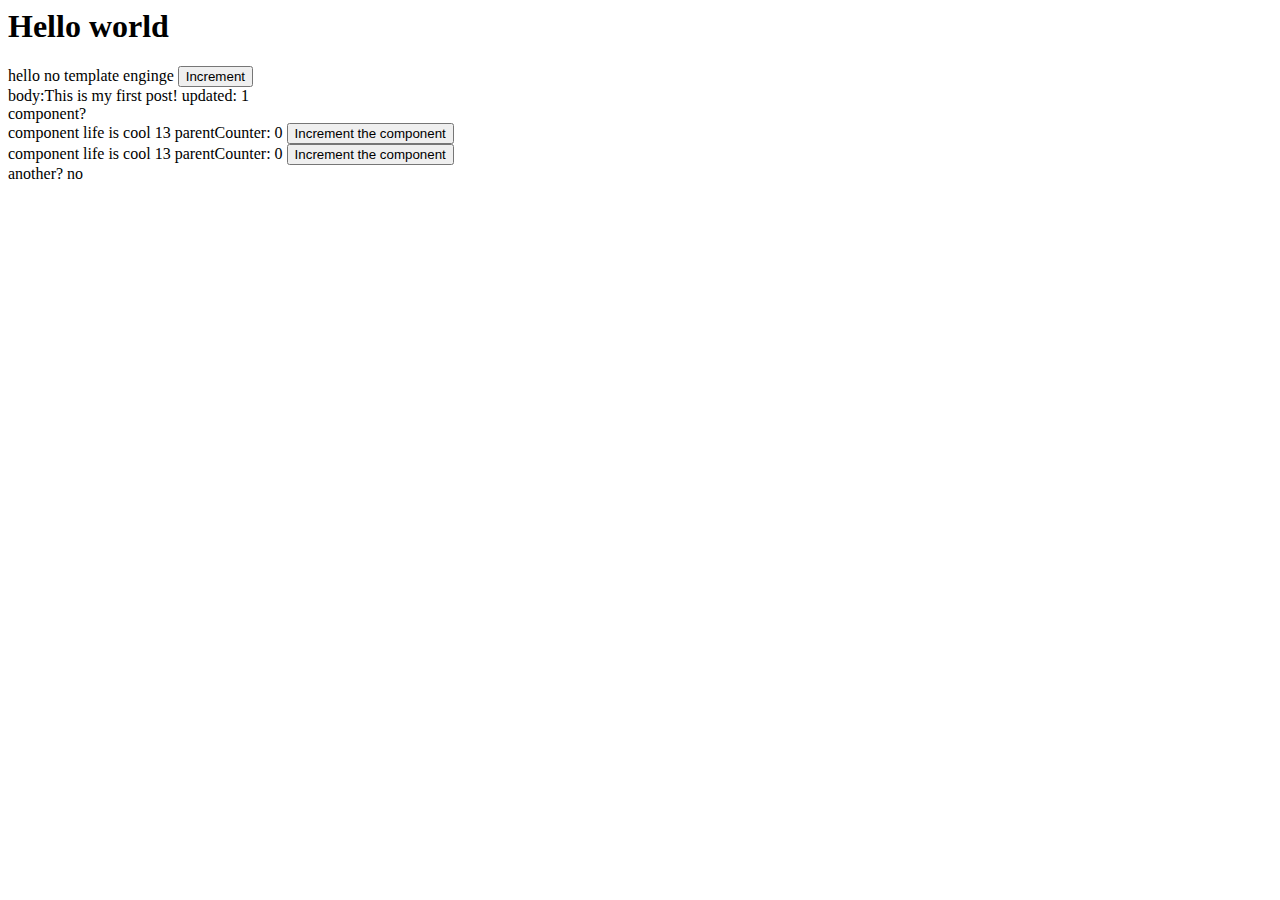
==== index.html @ 04903da6 "initial commit, proof of concept" ====
<html>

<script type="text/javascript" src="morphdom.js"></script>
<script type="text/javascript" src="handlebars-v4.0.11.js"></script>
<script type="text/javascript" src="jquery-3.3.1.min.js"></script>
<body>

    <h1>Hello world</h1>

    <div id="app">
        this will be the app
    </div>



    <script type="text/javascript">
        /* currently unsanswered questions

            how to pass data down to components as the template enging does not know about the JS structure of you app
            data structure and dom structure have to be handled by the same framework, as they are coupled.
            Decoupling them does not work (only if they do NOT share any state at all)
        */
        var renderApp = function(ctx) {
            
            return `
            <div>
                hello no template enginge
                <button data-on-click="myFn(1, event)">Increment</button>
                <div>body:` + ctx.body + ` updated: ` + ctx.counter + `</div>
                component?

                <div><comp 

                ` + ((ctx.counter % 2 == 0) ? `Yes` : ` no`) + `>inside</comp></div>
                <div><comp>inside</comp></div>
                another?

                ` + ((ctx.counter % 2 == 0) ? `Yes` : ` no`) + `

                ` + ((ctx.counter % 2 == 0) ? `<div><comp>inside</comp></div>` : ``) + `
            </div>
            `;  

        }

        var renderComponent = function(ctx, props) {
            with(ctx) {
                return `
                <div>
                    component life is cool
                    ` + props.count + `
                    parentCounter: ` + props.parentCounter + `
                    <button data-on-click="increment()">Increment the component</button>
                </div>
                `;  
            }

        }


        var myComponent = function(el) {
            var state = {};
            var props = {count: 0, parentCounter: 0};
            var self = this;
            render();
            init();

            var functions = {

                increment: function() {
                    props.count++;
                    render();
                }
            }
            setInterval(function() {
                props.count++;
                render();
            }, 50);

            function render() {
                var html = renderComponent(state, props);
                morphdom(el, "<div>" + html + "</div>", morphdomCallbacks);
            }

            function init() {
                
                console.log('this', this)
                $(el).on('click', '[data-on-click]', function(event) {
                    console.log('event', event);
                    var fn = $(this).data('on-click');
                    console.log('attribute', fn);
                    
                    
                    _eval.call(self, fn);
                });
            }
            function _eval(functionName) {
                console.log('called _eval with', this);
                //functions.increment(a)
                eval('functions.' + functionName);
                var ret = eval('this');
                console.log('ret', ret);
            }

            function update(newState) {
                state = newState;
                state.parentCounter++;
                console.log('component got the new context', newState);
                render();   

            }

            return {
                update: update
            }
        }

        var componentCounter = 0;
        var compInstances = {};
        var morphdomCallbacks = {
            childrenOnly: true,
            onNodeAdded: function(node) {
                //console.log('add node', node);
                //console.log(node.tagName)
                if (node.tagName == "COMP") {
                    var key = 'component' + componentCounter;
                    node.componentId = key;
                    compInstances[key] = new myComponent(node); 
                    console.log('will add a component ' + key);
                    componentCounter++;
                    
                }
            },

onBeforeNodeAdded: function(node) {
        console.log('want to add note', node);
        //console.trace();
        return node;
    },
 getNodeKey: function(node) {
    var id = node.id;
    if (id) console.log('id', id);
        return id;
    },
            onBeforeElChildrenUpdated: function(fromEl, toEl) {
                console.log('update  children from' + fromEl.tagName + ' to ' + toEl.tagName);
                return true;
            },

            onElUpdated: function(el) {
                console.log('onElUpdated', el);
            },

            onBeforeElUpdated: function(fromEl, toEl) {
                if (fromEl.tagName == 'COMP') {
                    console.warn('you should update', fromEl);
                    var key = fromEl.componentId;
console.log('key', key)
                    compInstances[key].update(context);
                    return false;// todo actually update this node
                }
                console.log('update EL from' + fromEl.tagName + ' to ' + toEl.tagName);
                return true;
            },

            onBeforeNodeDiscarded: function(node) {
                return true;
            },

        };

        var $app = document.getElementById('app');

        var functions = {
            myFn: function(nr, event) {
                console.log('nr' + nr);
                console.log('event', event);
                event.stopPropagation();
                render();
            }

        };

        $($app).on('click', '[data-on-click]', function(event) {
            console.log('event', event);
            var fn = $(this).data('on-click');
            console.log('attribute', fn);
            try {
                eval('functions.' + fn);
            } catch(e) {
                console.log('error', e)
            }
        });

        var counter = 0;
        var context = {title: "My New Post", body: "This is my first post!", counter: counter};

        function render() {
            context.counter++;
            var html = renderApp(context);

            morphdom($app, "<div>" + html + "</div>", morphdomCallbacks);

        }
        render();
      
    </script>


</body>
</html>
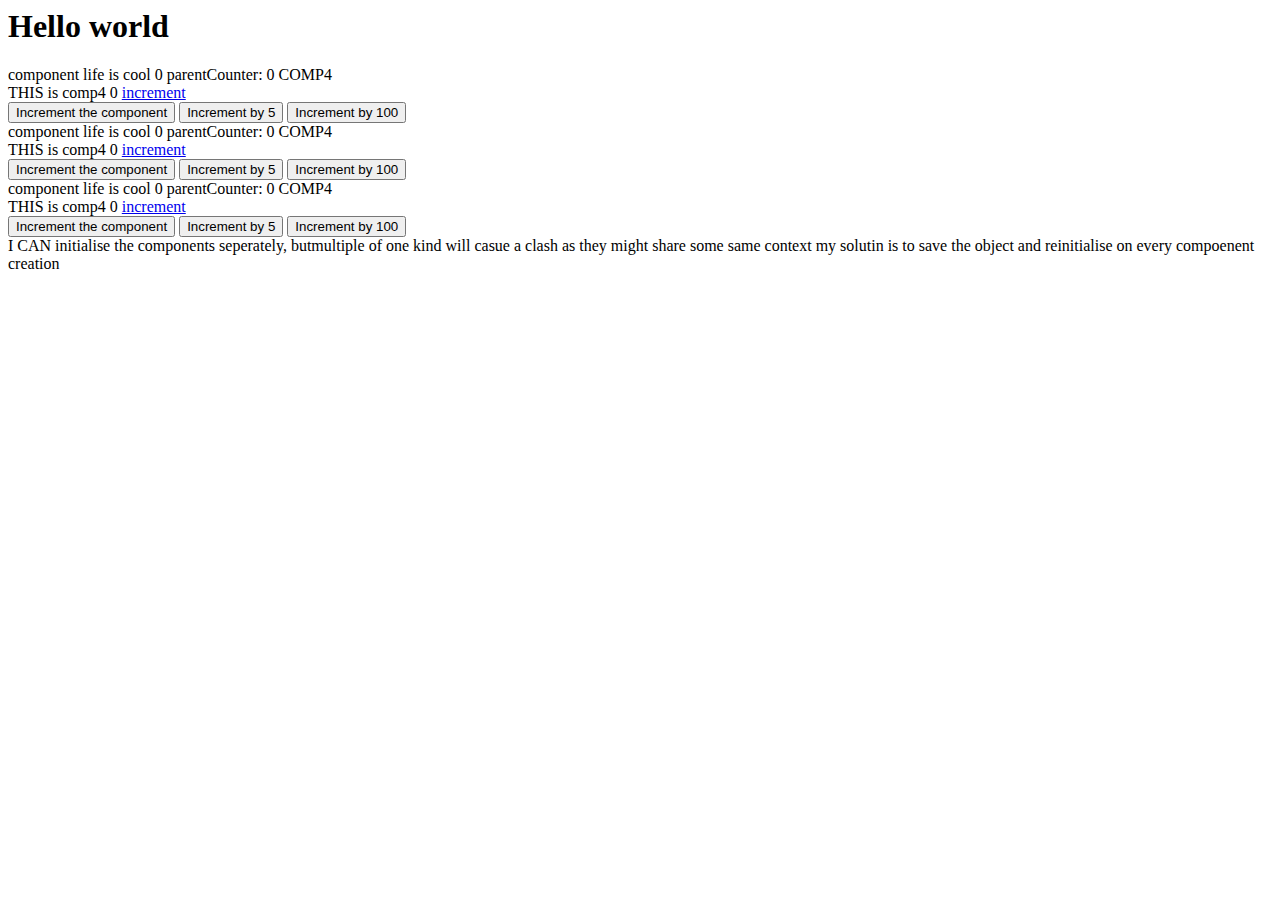
==== commit 8023bcf1: "proper dispatching, nested components, missing: passing state between components" ====
--- a/index.html
+++ b/index.html
@@ -2,6 +2,7 @@
 
 <script type="text/javascript" src="morphdom.js"></script>
 <script type="text/javascript" src="handlebars-v4.0.11.js"></script>
+<script type="text/javascript" src="lodash.min.js"></script>
 <script type="text/javascript" src="jquery-3.3.1.min.js"></script>
 <body>
 
@@ -11,7 +12,8 @@
         this will be the app
     </div>
 
-
+I CAN initialise the components seperately, butmultiple of one kind will casue a clash as they might share some same context
+my solutin is to save the object and reinitialise on every compoenent creation
 
     <script type="text/javascript">
         /* currently unsanswered questions
@@ -20,24 +22,200 @@
             data structure and dom structure have to be handled by the same framework, as they are coupled.
             Decoupling them does not work (only if they do NOT share any state at all)
         */
+
+        var COMPONENT_OBJ = {};
+        function registerComponents(tag, obj) {
+            COMPONENT_OBJ[tag.toUpperCase()] = obj;
+        }
+
+        var Component = function(tagName, comp) {
+            console.log('register a new component on', tagName);
+            var state = {
+                count: 0,
+                parentCounter: 0
+            };
+            var _el;
+
+            this.dispatch = function(action) {
+                console.log("YEAASASD dispatch", this);
+
+                state.count += action;
+                console.log(this);
+                render();
+            }  
+
+            this.getState = function() {
+                return state;
+            };
+
+            this.methods = {};
+
+            for (var fn in comp.methods) {
+                // todo ceck type is fn
+                this.methods[fn] = comp.methods[fn](this.dispatch, this.getState);
+            }
+          
+            var self = this;
+   
+            init = function() {
+                if (comp.init) {
+                    console.log('init this is', self);
+                    comp.init(self.dispatch, self.getState);
+                }
+            }
+
+            function render() {
+                //var html = renderComponent(state, props);
+                console.log('el', _el);
+
+                morphdom(_el, "<div>" + comp.render(state) + "</div>", morphdomCallbacks);
+            }
+
+            
+
+            function update(newState) {
+                state = newState;
+                state.parentCounter++;
+                console.log('component got the new context', newState);
+                render(); 
+            }
+
+            this._eval = function(functionName) {
+                console.log('called _eval with', this);
+                console.log('event', event);
+
+                var nameOnly = functionName.substring(0, functionName.indexOf('('));
+                console.log('nameOnly', nameOnly);
+
+                if (typeof this.methods[nameOnly] == 'function') {
+                    var str = 'this.methods.' + functionName;
+                    console.log('eva ',str)
+       
+                    eval( str );     
+                }
+               
+
+            }
+
+            function bindEvents() {
+                console.log('bind ev')
+                 $(_el).on('click', '[data-on-click]', function(event) {
+                    console.log('event', event);
+                    var fn = $(this).data('on-click');
+                    console.log('attribute', fn);
+                    try {
+                        self._eval.call(self, fn);
+                       //_eval(fn)
+                    } catch(e) {
+                        console.log('error', e)
+                    }
+                })
+            }
+
+            return function(el) {
+                _el = el;
+                console.log('this', this)
+                console.log('initialise instance on ', _el);
+
+                init();
+
+                render();
+                bindEvents();
+
+                return {
+                    update: update
+                }
+            }
+        };
+
+
+        var comp3Obj = {
+            render: function(props) { 
+                return `
+                <div>
+                    component life is cool
+                    ` + props.count + `
+                    parentCounter: ` + props.parentCounter + `
+                    ` + ((props.count % 2 == 0) ? `COMP4<comp4></comp4>` : `not even`) + `
+                    <button data-on-click="increment(1)">Increment the component</button>
+                    <button data-on-click="increment(5)">Increment by 5</button>
+                    <button data-on-click="increment2()">Increment by 100</button>
+                </div>
+            `},
+            init: function(dispatch, getState) {
+                console.log('init is called on compo 23');
+            },
+            methods: {
+                increment: function(dispatch, getState) {
+                    return function(nr) {
+                        dispatch(nr);
+                    }
+                    
+                },
+
+                increment2: function(dispatch, getState) {
+                    return function() {
+                        dispatch(100);
+                    }
+                    
+                }
+            }
+        };
+
+        registerComponents('comp3', comp3Obj);
+        registerComponents('comp2', comp3Obj);
+
+        var comp4Obj = {
+            render: function(props) { 
+                return `
+                <div>
+                    THIS is comp4
+                    ` + props.count + `
+                    <a href='#' data-on-click="low_level()">increment</a>
+                </div>
+            `},
+            init: function(dispatch, getState) {
+                console.log('init is called on compo 4');
+            },
+            methods: {
+                low_level: function(dispatch, getState) {
+
+                    return function(event) {
+                        dispatch(5);
+                        console.log('state', getState());
+                        console.log('event', event);
+                        console.log(this);
+                        console.log(render);
+                    }
+                    
+                }
+            }
+
+        };
+        registerComponents('comp4', comp4Obj);
+
+
         var renderApp = function(ctx) {
-            
+            return `
+            <div><comp2></comp2></div>
+            <div><comp2></comp2></div>
+            <div><comp3></comp3></div>`;
+
             return `
             <div>
                 hello no template enginge
                 <button data-on-click="myFn(1, event)">Increment</button>
                 <div>body:` + ctx.body + ` updated: ` + ctx.counter + `</div>
                 component?
-
-                <div><comp 
-
-                ` + ((ctx.counter % 2 == 0) ? `Yes` : ` no`) + `>inside</comp></div>
-                <div><comp>inside</comp></div>
+<hr>
+                
+                <hr>
+                <div><comp2>inside</comp2></div>
                 another?
 
                 ` + ((ctx.counter % 2 == 0) ? `Yes` : ` no`) + `
 
-                ` + ((ctx.counter % 2 == 0) ? `<div><comp>inside</comp></div>` : ``) + `
+                ` + ((ctx.counter % 2 == 0) ? `<div><div>inside</div></div>` : ``) + `
             </div>
             `;  
 
@@ -54,94 +232,42 @@
                 </div>
                 `;  
             }
-
         }
 
 
-        var myComponent = function(el) {
-            var state = {};
-            var props = {count: 0, parentCounter: 0};
-            var self = this;
-            render();
-            init();
-
-            var functions = {
-
-                increment: function() {
-                    props.count++;
-                    render();
-                }
-            }
-            setInterval(function() {
-                props.count++;
-                render();
-            }, 50);
-
-            function render() {
-                var html = renderComponent(state, props);
-                morphdom(el, "<div>" + html + "</div>", morphdomCallbacks);
-            }
-
-            function init() {
-                
-                console.log('this', this)
-                $(el).on('click', '[data-on-click]', function(event) {
-                    console.log('event', event);
-                    var fn = $(this).data('on-click');
-                    console.log('attribute', fn);
-                    
-                    
-                    _eval.call(self, fn);
-                });
-            }
-            function _eval(functionName) {
-                console.log('called _eval with', this);
-                //functions.increment(a)
-                eval('functions.' + functionName);
-                var ret = eval('this');
-                console.log('ret', ret);
-            }
-
-            function update(newState) {
-                state = newState;
-                state.parentCounter++;
-                console.log('component got the new context', newState);
-                render();   
-
-            }
-
-            return {
-                update: update
-            }
-        }
+
 
         var componentCounter = 0;
         var compInstances = {};
+        
+       // var COMPONENT_OBJ = {COMP2: comp3Obj, COMP3: comp3Obj, COMP4: comp4Obj};
+
         var morphdomCallbacks = {
             childrenOnly: true,
             onNodeAdded: function(node) {
-                //console.log('add node', node);
-                //console.log(node.tagName)
-                if (node.tagName == "COMP") {
-                    var key = 'component' + componentCounter;
+                console.log('add node', node);
+                console.log(node.tagName)
+                if (COMPONENT_OBJ[node.tagName] != null) {
+                    var key = node.tagName + componentCounter;
                     node.componentId = key;
-                    compInstances[key] = new myComponent(node); 
+                    var comp = new Component(node.tagName, COMPONENT_OBJ[node.tagName]);
+                    compInstances[key] = new comp(node);
+                    //new COMPONENT_CONSTR[node.tagName](node); 
                     console.log('will add a component ' + key);
                     componentCounter++;
-                    
-                }
-            },
-
-onBeforeNodeAdded: function(node) {
-        console.log('want to add note', node);
-        //console.trace();
-        return node;
-    },
- getNodeKey: function(node) {
-    var id = node.id;
-    if (id) console.log('id', id);
-        return id;
-    },
+                } 
+            },
+
+            onBeforeNodeAdded: function(node) {
+                console.log('want to add note', node);
+                //console.trace();
+                return node;
+            },
+            getNodeKey: function(node) {
+                var id = node.id;
+                if (id) console.log('id', id);
+                return id;
+            },
             onBeforeElChildrenUpdated: function(fromEl, toEl) {
                 console.log('update  children from' + fromEl.tagName + ' to ' + toEl.tagName);
                 return true;
@@ -155,7 +281,7 @@
                 if (fromEl.tagName == 'COMP') {
                     console.warn('you should update', fromEl);
                     var key = fromEl.componentId;
-console.log('key', key)
+                    console.log('key', key)
                     compInstances[key].update(context);
                     return false;// todo actually update this node
                 }
@@ -181,17 +307,6 @@
 
         };
 
-        $($app).on('click', '[data-on-click]', function(event) {
-            console.log('event', event);
-            var fn = $(this).data('on-click');
-            console.log('attribute', fn);
-            try {
-                eval('functions.' + fn);
-            } catch(e) {
-                console.log('error', e)
-            }
-        });
-
         var counter = 0;
         var context = {title: "My New Post", body: "This is my first post!", counter: counter};
 
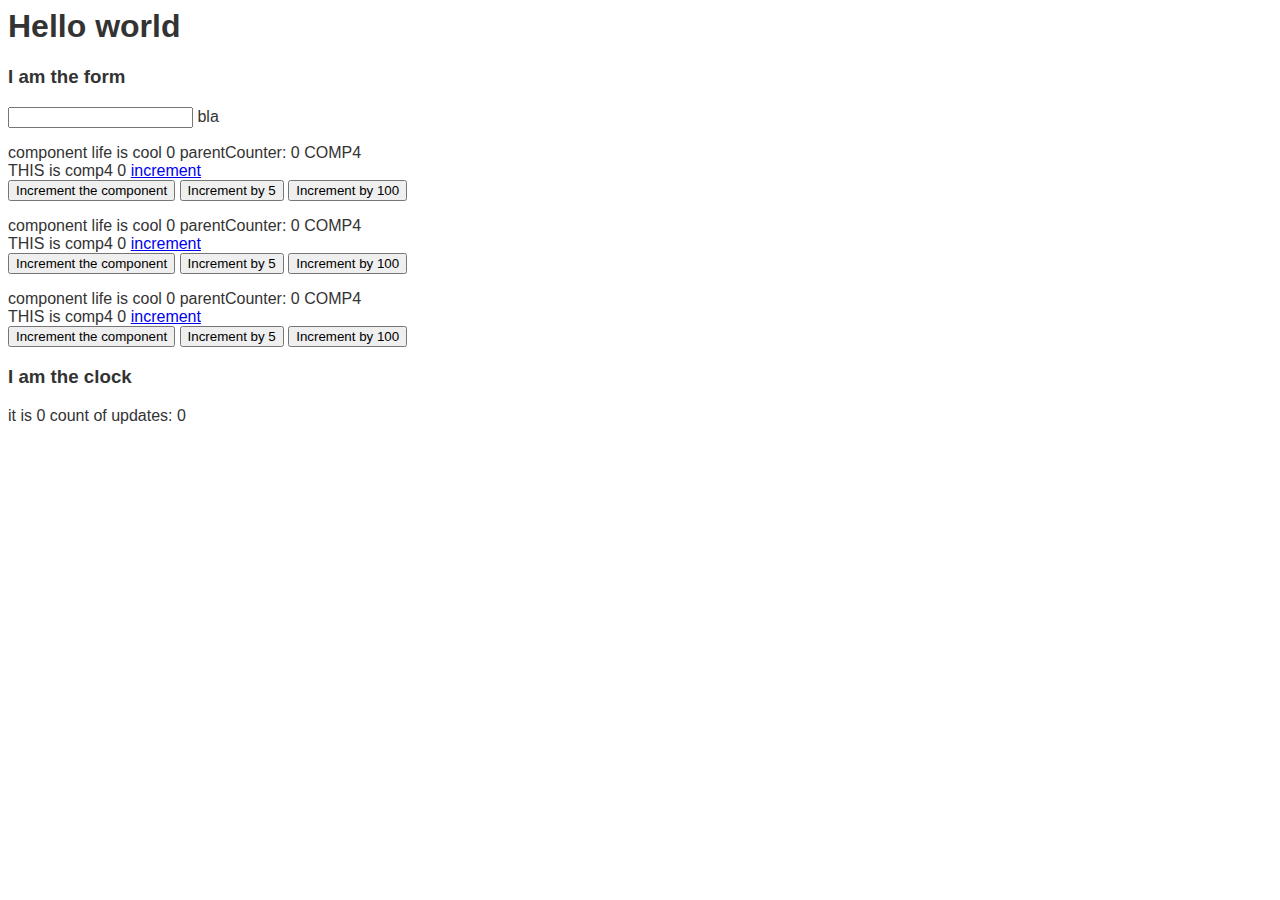
==== commit 7aa59e87: "split lib and app code, properly dispatch with actions in reducers, potential show candidate" ====
--- a/index.html
+++ b/index.html
@@ -4,6 +4,11 @@
 <script type="text/javascript" src="handlebars-v4.0.11.js"></script>
 <script type="text/javascript" src="lodash.min.js"></script>
 <script type="text/javascript" src="jquery-3.3.1.min.js"></script>
+<script type="text/javascript" src="lib.js"></script>
+<link rel="stylesheet" type="text/css" href="style.css">
+<style>
+
+</style>
 <body>
 
     <h1>Hello world</h1>
@@ -11,9 +16,6 @@
     <div id="app">
         this will be the app
     </div>
-
-I CAN initialise the components seperately, butmultiple of one kind will casue a clash as they might share some same context
-my solutin is to save the object and reinitialise on every compoenent creation
 
     <script type="text/javascript">
         /* currently unsanswered questions
@@ -23,149 +25,53 @@
             Decoupling them does not work (only if they do NOT share any state at all)
         */
 
-        var COMPONENT_OBJ = {};
-        function registerComponents(tag, obj) {
-            COMPONENT_OBJ[tag.toUpperCase()] = obj;
-        }
 
-        var Component = function(tagName, comp) {
-            console.log('register a new component on', tagName);
-            var state = {
+        registerComponents('comp3', {
+            state: {
                 count: 0,
                 parentCounter: 0
-            };
-            var _el;
-
-            this.dispatch = function(action) {
-                console.log("YEAASASD dispatch", this);
-
-                state.count += action;
-                console.log(this);
-                render();
-            }  
-
-            this.getState = function() {
-                return state;
-            };
-
-            this.methods = {};
-
-            for (var fn in comp.methods) {
-                // todo ceck type is fn
-                this.methods[fn] = comp.methods[fn](this.dispatch, this.getState);
-            }
-          
-            var self = this;
-   
-            init = function() {
-                if (comp.init) {
-                    console.log('init this is', self);
-                    comp.init(self.dispatch, self.getState);
-                }
-            }
-
-            function render() {
-                //var html = renderComponent(state, props);
-                console.log('el', _el);
-
-                morphdom(_el, "<div>" + comp.render(state) + "</div>", morphdomCallbacks);
-            }
-
-            
-
-            function update(newState) {
-                state = newState;
-                state.parentCounter++;
-                console.log('component got the new context', newState);
-                render(); 
-            }
-
-            this._eval = function(functionName) {
-                console.log('called _eval with', this);
-                console.log('event', event);
-
-                var nameOnly = functionName.substring(0, functionName.indexOf('('));
-                console.log('nameOnly', nameOnly);
-
-                if (typeof this.methods[nameOnly] == 'function') {
-                    var str = 'this.methods.' + functionName;
-                    console.log('eva ',str)
-       
-                    eval( str );     
-                }
-               
-
-            }
-
-            function bindEvents() {
-                console.log('bind ev')
-                 $(_el).on('click', '[data-on-click]', function(event) {
-                    console.log('event', event);
-                    var fn = $(this).data('on-click');
-                    console.log('attribute', fn);
-                    try {
-                        self._eval.call(self, fn);
-                       //_eval(fn)
-                    } catch(e) {
-                        console.log('error', e)
-                    }
-                })
-            }
-
-            return function(el) {
-                _el = el;
-                console.log('this', this)
-                console.log('initialise instance on ', _el);
-
-                init();
-
-                render();
-                bindEvents();
-
-                return {
-                    update: update
-                }
-            }
-        };
-
-
-        var comp3Obj = {
+            },
             render: function(props) { 
                 return `
-                <div>
+                <p>
                     component life is cool
                     ` + props.count + `
                     parentCounter: ` + props.parentCounter + `
                     ` + ((props.count % 2 == 0) ? `COMP4<comp4></comp4>` : `not even`) + `
                     <button data-on-click="increment(1)">Increment the component</button>
                     <button data-on-click="increment(5)">Increment by 5</button>
-                    <button data-on-click="increment2()">Increment by 100</button>
-                </div>
+                    <button data-on-click="incrementBy100()">Increment by 100</button>
+                </p>
             `},
             init: function(dispatch, getState) {
-                console.log('init is called on compo 23');
+                // console.log('init is called on compo 23');
             },
             methods: {
                 increment: function(dispatch, getState) {
                     return function(nr) {
-                        dispatch(nr);
+                        dispatch({type: "INCREMENT", payload: {val: nr}});
                     }
-                    
                 },
 
-                increment2: function(dispatch, getState) {
+                incrementBy100: function(dispatch, getState) {
                     return function() {
-                        dispatch(100);
+                        dispatch({type: "INCREMENT", payload: {val: 100}});
                     }
-                    
                 }
+            },
+            reducer: function(state, action) {
+                state.count += action.payload.val;
+                return state;
             }
-        };
+        });
 
-        registerComponents('comp3', comp3Obj);
-        registerComponents('comp2', comp3Obj);
+        
 
-        var comp4Obj = {
+        registerComponents('comp4', {
+             state: {
+                count: 0,
+                parentCounter: 0
+            },
             render: function(props) { 
                 return `
                 <div>
@@ -175,51 +81,75 @@
                 </div>
             `},
             init: function(dispatch, getState) {
-                console.log('init is called on compo 4');
+                // console.log('init is called on compo 4');
             },
             methods: {
                 low_level: function(dispatch, getState) {
-
                     return function(event) {
-                        dispatch(5);
-                        console.log('state', getState());
-                        console.log('event', event);
-                        console.log(this);
-                        console.log(render);
+                        dispatch();
                     }
                     
                 }
+            }, reducer: function(state, action) {
+                state.count++;
+                return state;
             }
-
-        };
-        registerComponents('comp4', comp4Obj);
+        });
 
 
-        var renderApp = function(ctx) {
-            return `
-            <div><comp2></comp2></div>
-            <div><comp2></comp2></div>
-            <div><comp3></comp3></div>`;
+        registerComponents('clock', {
+            state: { time: 0, count: 0 },
+            render: function(props) {
+                return `
+                    <p>
+                        <h3>I am the clock</h3>
+                        it is ` + props.time + ` count of updates: ` + props.count + `
+                    </p>
+                `
+            },
+            init: function(dispatch, getState) {
+                setInterval(function() {
+                    dispatch();
+                }, 1000)
+            },
+            reducer: function(state, action) {
+                state.time = new Date().toLocaleTimeString();
+                state.count++;
+                return state;
+            }
+        });
 
-            return `
-            <div>
-                hello no template enginge
-                <button data-on-click="myFn(1, event)">Increment</button>
-                <div>body:` + ctx.body + ` updated: ` + ctx.counter + `</div>
-                component?
-<hr>
-                
-                <hr>
-                <div><comp2>inside</comp2></div>
-                another?
 
-                ` + ((ctx.counter % 2 == 0) ? `Yes` : ` no`) + `
-
-                ` + ((ctx.counter % 2 == 0) ? `<div><div>inside</div></div>` : ``) + `
-            </div>
-            `;  
-
-        }
+        registerComponents('myForm', {
+            state: { input: 'bla' },
+            render: function(props) {
+                return `
+                    <p>
+                        <h3>I am the form</h3>
+                        <input data-on-change="updateEl(event)"
+                        data-on-keyup="updateEl(event)">
+                        ` + props.input + `
+                    </p>
+                `
+            },
+            methods: {
+                updateEl: function(dispatch, getState) {
+                    return function(event) {
+                        var val = event.target.value;
+                        dispatch({type: 'UPDATE', payload: val});
+                        console.log('method called', event.target.value);
+                    }
+                }
+            },
+            init: function(dispatch, getState) {
+               
+            },
+            reducer: function(state, action) {
+                console.log('got action', action)
+                state.input = action.payload;
+                return state;
+            }
+        });
 
         var renderComponent = function(ctx, props) {
             with(ctx) {
@@ -234,90 +164,21 @@
             }
         }
 
+        var $app = document.getElementById('app');
+
+        var myApp = new Component({
+            render: function() {
+                return `
+                    <div><myForm></myForm></div>
+                    <div><comp3></comp3></div>
+                    <div><comp3></comp3></div>
+                    <div><comp3></comp3></div>
+                    <div><clock></clock></div>`;
+            }
+
+        })($app);
 
 
-
-        var componentCounter = 0;
-        var compInstances = {};
-        
-       // var COMPONENT_OBJ = {COMP2: comp3Obj, COMP3: comp3Obj, COMP4: comp4Obj};
-
-        var morphdomCallbacks = {
-            childrenOnly: true,
-            onNodeAdded: function(node) {
-                console.log('add node', node);
-                console.log(node.tagName)
-                if (COMPONENT_OBJ[node.tagName] != null) {
-                    var key = node.tagName + componentCounter;
-                    node.componentId = key;
-                    var comp = new Component(node.tagName, COMPONENT_OBJ[node.tagName]);
-                    compInstances[key] = new comp(node);
-                    //new COMPONENT_CONSTR[node.tagName](node); 
-                    console.log('will add a component ' + key);
-                    componentCounter++;
-                } 
-            },
-
-            onBeforeNodeAdded: function(node) {
-                console.log('want to add note', node);
-                //console.trace();
-                return node;
-            },
-            getNodeKey: function(node) {
-                var id = node.id;
-                if (id) console.log('id', id);
-                return id;
-            },
-            onBeforeElChildrenUpdated: function(fromEl, toEl) {
-                console.log('update  children from' + fromEl.tagName + ' to ' + toEl.tagName);
-                return true;
-            },
-
-            onElUpdated: function(el) {
-                console.log('onElUpdated', el);
-            },
-
-            onBeforeElUpdated: function(fromEl, toEl) {
-                if (fromEl.tagName == 'COMP') {
-                    console.warn('you should update', fromEl);
-                    var key = fromEl.componentId;
-                    console.log('key', key)
-                    compInstances[key].update(context);
-                    return false;// todo actually update this node
-                }
-                console.log('update EL from' + fromEl.tagName + ' to ' + toEl.tagName);
-                return true;
-            },
-
-            onBeforeNodeDiscarded: function(node) {
-                return true;
-            },
-
-        };
-
-        var $app = document.getElementById('app');
-
-        var functions = {
-            myFn: function(nr, event) {
-                console.log('nr' + nr);
-                console.log('event', event);
-                event.stopPropagation();
-                render();
-            }
-
-        };
-
-        var counter = 0;
-        var context = {title: "My New Post", body: "This is my first post!", counter: counter};
-
-        function render() {
-            context.counter++;
-            var html = renderApp(context);
-
-            morphdom($app, "<div>" + html + "</div>", morphdomCallbacks);
-
-        }
-        render();
       
     </script>
 
--- a/style.css
+++ b/style.css
@@ -0,0 +1,5 @@
+body {
+    color: #333;
+    font-family: sans-serif;
+    font-weight: 300;
+}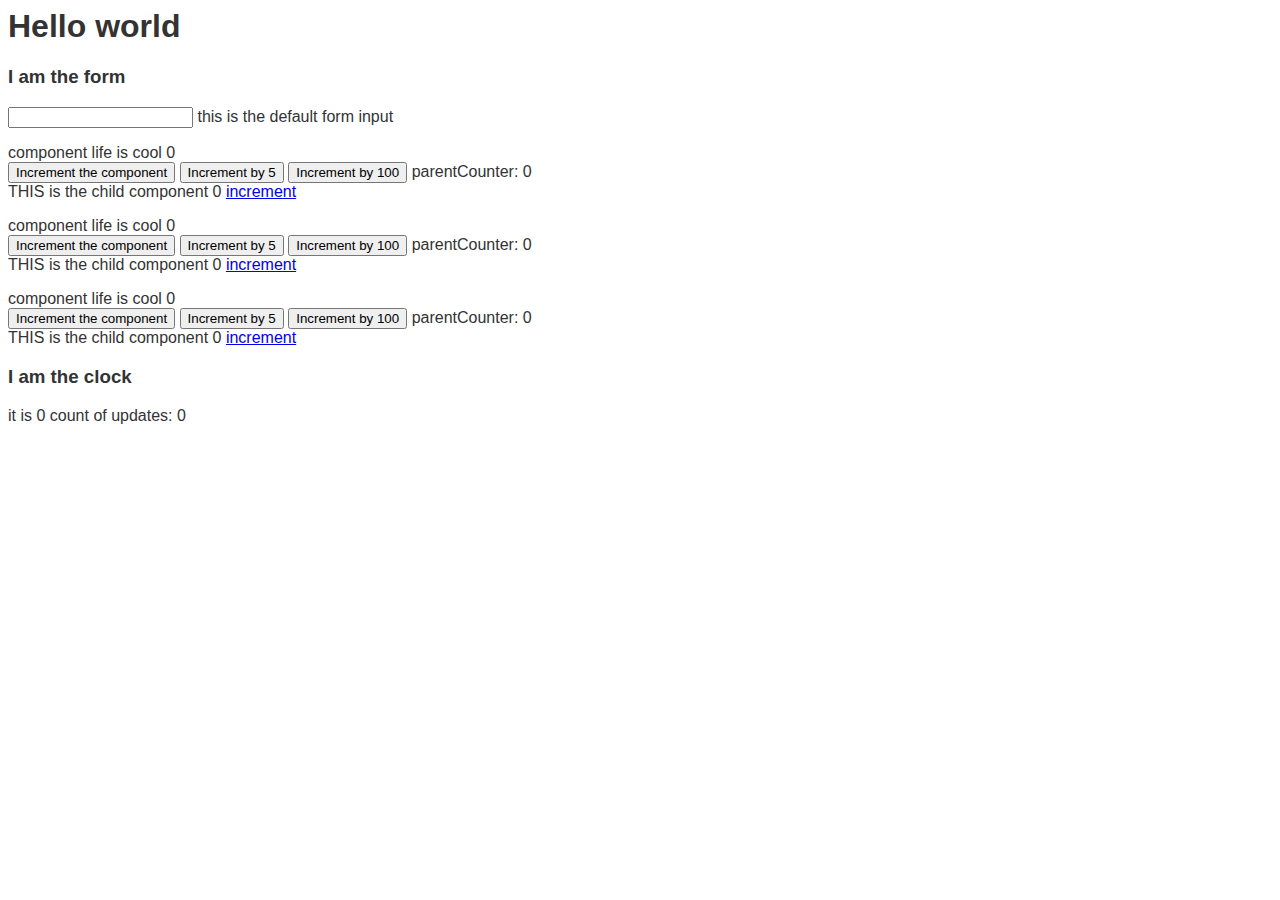
==== commit a73e1d99: "move strucutre of index" ====
--- a/index.html
+++ b/index.html
@@ -26,7 +26,7 @@
         */
 
 
-        registerComponents('comp3', {
+        registerComponents('parentComponent', {
             state: {
                 count: 0,
                 parentCounter: 0
@@ -36,11 +36,14 @@
                 <p>
                     component life is cool
                     ` + props.count + `
-                    parentCounter: ` + props.parentCounter + `
-                    ` + ((props.count % 2 == 0) ? `COMP4<comp4></comp4>` : `not even`) + `
+                    <br />
                     <button data-on-click="increment(1)">Increment the component</button>
                     <button data-on-click="increment(5)">Increment by 5</button>
                     <button data-on-click="incrementBy100()">Increment by 100</button>
+
+                    parentCounter: ` + props.parentCounter + `
+                    ` + ((props.count % 2 == 0) ? `<br /><childComp></childComp>` : `<br />not even`) + `
+                    
                 </p>
             `},
             init: function(dispatch, getState) {
@@ -67,7 +70,7 @@
 
         
 
-        registerComponents('comp4', {
+        registerComponents('childComp', {
              state: {
                 count: 0,
                 parentCounter: 0
@@ -75,7 +78,7 @@
             render: function(props) { 
                 return `
                 <div>
-                    THIS is comp4
+                    THIS is the child component
                     ` + props.count + `
                     <a href='#' data-on-click="low_level()">increment</a>
                 </div>
@@ -121,7 +124,7 @@
 
 
         registerComponents('myForm', {
-            state: { input: 'bla' },
+            state: { input: 'this is the default form input' },
             render: function(props) {
                 return `
                     <p>
@@ -170,9 +173,9 @@
             render: function() {
                 return `
                     <div><myForm></myForm></div>
-                    <div><comp3></comp3></div>
-                    <div><comp3></comp3></div>
-                    <div><comp3></comp3></div>
+                    <div><parentComponent></parentComponent></div>
+                    <div><parentComponent></parentComponent></div>
+                    <div><parentComponent></parentComponent></div>
                     <div><clock></clock></div>`;
             }
 
